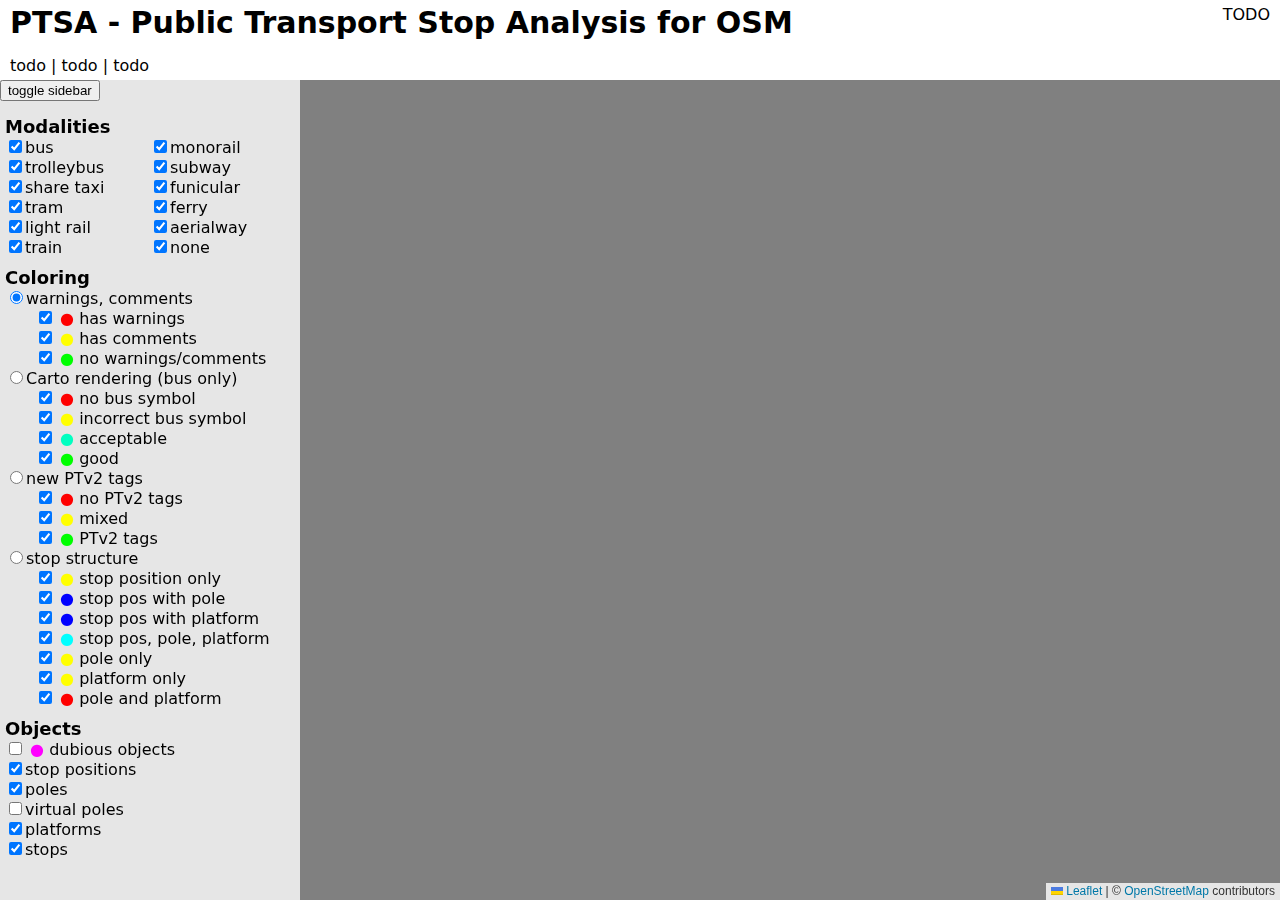
==== frontend/index.html @ 67c0b5f2 "Complete frontend code" ====
<!DOCTYPE html>
<html>

<head>
    <title>Test Map 1</title>
    <meta charset="utf-8" />
    <meta name="viewport" content="width=device-width, initial-scale=1.0">
    <link rel="stylesheet" href="leaflet.css" />
    <link rel="stylesheet" href="map.css" />
    <script src="leaflet.js"></script>
    <script src="leaflet_vectorgrid_bundled.js"></script>
</head>

<body>
    <header>
        <h1>PTSA - Public Transport Stop Analysis for OSM</h1>
        <p id="logo">TODO<p>
        <p id="imprint">todo | todo | todo<p>
    </header>
    <div id="content">
        <div id="sidebar">
            <button type="button" onclick="toggle_sidebar()" id="sb_button">toggle sidebar</button>
            <div class="sidebar_content">
                <h1>Modalities</h1>
                <div style="overflow:hidden;">
                    <div style="width: 50%; float: left;">
                        <div onclick="redraw()"><input id="mod_bus" type="checkbox" name="mod_bus" checked /><label for="mod_bus">bus</label></div>
                        <div onclick="redraw()"><input id="mod_trolleybus" type="checkbox" name="mod_trolleybus" checked /><label for="mod_trolleybus">trolleybus</label></div>
                        <div onclick="redraw()"><input id="mod_share_taxi" type="checkbox" name="mod_share_taxi" checked /><label for="mod_share_taxi">share taxi</label></div>
                        <div onclick="redraw()"><input id="mod_tram" type="checkbox" name="mod_tram" checked /><label for="mod_tram">tram</label></div>
                        <div onclick="redraw()"><input id="mod_light_rail" type="checkbox" name="mod_light_rail" checked /><label for="mod_light_rail">light rail</label></div>
                        <div onclick="redraw()"><input id="mod_train" type="checkbox" name="mod_train" checked /><label for="mod_train">train</label></div>
                    </div>
                    <div style="width: 50%; float: right;">
                        <div onclick="redraw()"><input id="mod_monorail" type="checkbox" name="mod_monorail" checked /><label for="mod_monorail">monorail</label></div>
                        <div onclick="redraw()"><input id="mod_subway" type="checkbox" name="mod_subway" checked /><label for="mod_subway">subway</label></div>
                        <div onclick="redraw()"><input id="mod_funicular" type="checkbox" name="mod_funicular" checked /><label for="mod_funicular">funicular</label></div>
                        <div onclick="redraw()"><input id="mod_ferry" type="checkbox" name="mod_ferry" checked /><label for="mod_ferry">ferry</label></div>
                        <div onclick="redraw()"><input id="mod_aerialway" type="checkbox" name="mod_aerialway" checked /><label for="mod_aerialway">aerialway</label></div>
                        <div onclick="redraw()"><input id="mod_none" type="checkbox" name="mod_none" checked /><label for="mod_none">none</label></div>
                    </div>
                </div>

                <h1>Coloring</h1>
                <div onclick="redraw()"><input id="warn" type="radio" name="color" checked /><label for="warn">warnings, comments</label></div>
                <div onclick="redraw()" class="indented"><input id="warn_warn" type="checkbox" name="warn_warn" checked /><label for="warn_warn"><span style="color: #ff0000;"> ●</span> has warnings</label></div>
                <div onclick="redraw()" class="indented"><input id="warn_comm" type="checkbox" name="warn_comm" checked /><label for="warn_comm"><span style="color: #ffff00;"> ●</span> has comments</label></div>
                <div onclick="redraw()" class="indented"><input id="warn_none" type="checkbox" name="warn_none" checked /><label for="warn_none"><span style="color: #00ff00;"> ●</span> no warnings/comments</label></div>

                <div onclick="redraw()"><input id="render" type="radio" name="color" /><label for="render">Carto rendering (bus only)</label></div>
                <div onclick="redraw()" class="indented"><input id="render_no" type="checkbox" name="render_no" checked /><label for="render_no"><span style="color: #ff0000;"> ●</span> no bus symbol</label></div>
                <div onclick="redraw()" class="indented"><input id="render_inc" type="checkbox" name="render_inc" checked /><label for="render_inc"><span style="color: #ffff00;"> ●</span> incorrect bus symbol</label></div>
                <div onclick="redraw()" class="indented"><input id="render_station" type="checkbox" name="render_station" checked /><label for="render_station"><span style="color: #00ffC0;"> ●</span> acceptable</label></div>
                <div onclick="redraw()" class="indented"><input id="render_good" type="checkbox" name="render_good" checked /><label for="render_good"><span style="color: #00ff00;"> ●</span> good</label></div>

                <div onclick="redraw()"><input id="ptv2" type="radio" name="color" /><label for="ptv2">new PTv2 tags</label></div>
                <div onclick="redraw()" class="indented"><input id="ptv2_no" type="checkbox" name="ptv2_no" checked /><label for="ptv2_no"><span style="color: #ff0000;"> ●</span> no PTv2 tags</label></div>
                <div onclick="redraw()" class="indented"><input id="ptv2_mix" type="checkbox" name="ptv2_mix" checked /><label for="ptv2_mix"><span style="color: #ffff00;"> ●</span> mixed</label></div>
                <div onclick="redraw()" class="indented"><input id="ptv2_yes" type="checkbox" name="ptv2_yes" checked /><label for="ptv2_yes"><span style="color: #00ff00;"> ●</span> PTv2 tags</label></div>
                
                <div onclick="redraw()"><input id="struct" type="radio" name="color" /><label for="struct">stop structure</label></div>
                <div onclick="redraw()" class="indented"><input id="struct_s" type="checkbox" name="struct_s" checked /><label for="struct_s"><span style="color: #ffff00;"> ●</span> stop position only</label></div>
                <div onclick="redraw()" class="indented"><input id="struct_sp" type="checkbox" name="struct_sp" checked /><label for="struct_sp"><span style="color: #0000ff;"> ●</span> stop pos with pole</label></div>
                <div onclick="redraw()" class="indented"><input id="struct_sf" type="checkbox" name="struct_sf" checked /><label for="struct_sf"><span style="color: #0000ff;"> ●</span> stop pos with platform</label></div>
                <div onclick="redraw()" class="indented"><input id="struct_spf" type="checkbox" name="struct_spf" checked /><label for="struct_spf"><span style="color: #00ffff;"> ●</span> stop pos, pole, platform</label></div>
                <div onclick="redraw()" class="indented"><input id="struct_p" type="checkbox" name="struct_p" checked /><label for="struct_p"><span style="color: #ffff00;"> ●</span> pole only</label></div>
                <div onclick="redraw()" class="indented"><input id="struct_f" type="checkbox" name="struct_f" checked /><label for="struct_f"><span style="color: #ffff00;"> ●</span> platform only</label></div>
                <div onclick="redraw()" class="indented"><input id="struct_pf" type="checkbox" name="struct_pf" checked /><label for="struct_pf"><span style="color: #ff0000;"> ●</span> pole and platform</label></div>

                <h1>Objects</h1>
                <div onclick="redraw()"><input id="dubobs" type="checkbox" name="dubobs" /><label for="dubobs"><span style="color: #ff00ff;"> ●</span> dubious objects</label></div>
                <div onclick="redraw()"><input id="stopos" type="checkbox" name="stopos" checked /><label for="stopos">stop positions</label></div>
                <div onclick="redraw()"><input id="poles" type="checkbox" name="poles" checked /><label for="poles">poles</label></div>
                <div onclick="redraw()"><input id="vpoles" type="checkbox" name="vpoles" /><label for="vpoles">virtual poles</label></div>
                <div onclick="redraw()"><input id="plafos" type="checkbox" name="plafos" checked /><label for="plafos">platforms</label></div>
                <div onclick="redraw()"><input id="stops" type="checkbox" name="stops" checked /><label for="stops">stops</label></div>

            </div>
        </div>
        <div id="map"></div>
    </div>
    <script src="map.js"></script>
</body>

</html>
---- frontend/leaflet.css ----
/* required styles */

.leaflet-pane,
.leaflet-tile,
.leaflet-marker-icon,
.leaflet-marker-shadow,
.leaflet-tile-container,
.leaflet-pane > svg,
.leaflet-pane > canvas,
.leaflet-zoom-box,
.leaflet-image-layer,
.leaflet-layer {
	position: absolute;
	left: 0;
	top: 0;
	}
.leaflet-container {
	overflow: hidden;
	}
.leaflet-tile,
.leaflet-marker-icon,
.leaflet-marker-shadow {
	-webkit-user-select: none;
	   -moz-user-select: none;
	        user-select: none;
	  -webkit-user-drag: none;
	}
/* Prevents IE11 from highlighting tiles in blue */
.leaflet-tile::selection {
	background: transparent;
}
/* Safari renders non-retina tile on retina better with this, but Chrome is worse */
.leaflet-safari .leaflet-tile {
	image-rendering: -webkit-optimize-contrast;
	}
/* hack that prevents hw layers "stretching" when loading new tiles */
.leaflet-safari .leaflet-tile-container {
	width: 1600px;
	height: 1600px;
	-webkit-transform-origin: 0 0;
	}
.leaflet-marker-icon,
.leaflet-marker-shadow {
	display: block;
	}
/* .leaflet-container svg: reset svg max-width decleration shipped in Joomla! (joomla.org) 3.x */
/* .leaflet-container img: map is broken in FF if you have max-width: 100% on tiles */
.leaflet-container .leaflet-overlay-pane svg {
	max-width: none !important;
	max-height: none !important;
	}
.leaflet-container .leaflet-marker-pane img,
.leaflet-container .leaflet-shadow-pane img,
.leaflet-container .leaflet-tile-pane img,
.leaflet-container img.leaflet-image-layer,
.leaflet-container .leaflet-tile {
	max-width: none !important;
	max-height: none !important;
	width: auto;
	padding: 0;
	}

.leaflet-container img.leaflet-tile {
	/* See: https://bugs.chromium.org/p/chromium/issues/detail?id=600120 */
	mix-blend-mode: plus-lighter;
}

.leaflet-container.leaflet-touch-zoom {
	-ms-touch-action: pan-x pan-y;
	touch-action: pan-x pan-y;
	}
.leaflet-container.leaflet-touch-drag {
	-ms-touch-action: pinch-zoom;
	/* Fallback for FF which doesn't support pinch-zoom */
	touch-action: none;
	touch-action: pinch-zoom;
}
.leaflet-container.leaflet-touch-drag.leaflet-touch-zoom {
	-ms-touch-action: none;
	touch-action: none;
}
.leaflet-container {
	-webkit-tap-highlight-color: transparent;
}
.leaflet-container a {
	-webkit-tap-highlight-color: rgba(51, 181, 229, 0.4);
}
.leaflet-tile {
	filter: inherit;
	visibility: hidden;
	}
.leaflet-tile-loaded {
	visibility: inherit;
	}
.leaflet-zoom-box {
	width: 0;
	height: 0;
	-moz-box-sizing: border-box;
	     box-sizing: border-box;
	z-index: 800;
	}
/* workaround for https://bugzilla.mozilla.org/show_bug.cgi?id=888319 */
.leaflet-overlay-pane svg {
	-moz-user-select: none;
	}

.leaflet-pane         { z-index: 400; }

.leaflet-tile-pane    { z-index: 200; }
.leaflet-overlay-pane { z-index: 400; }
.leaflet-shadow-pane  { z-index: 500; }
.leaflet-marker-pane  { z-index: 600; }
.leaflet-tooltip-pane   { z-index: 650; }
.leaflet-popup-pane   { z-index: 700; }

.leaflet-map-pane canvas { z-index: 100; }
.leaflet-map-pane svg    { z-index: 200; }

.leaflet-vml-shape {
	width: 1px;
	height: 1px;
	}
.lvml {
	behavior: url(#default#VML);
	display: inline-block;
	position: absolute;
	}


/* control positioning */

.leaflet-control {
	position: relative;
	z-index: 800;
	pointer-events: visiblePainted; /* IE 9-10 doesn't have auto */
	pointer-events: auto;
	}
.leaflet-top,
.leaflet-bottom {
	position: absolute;
	z-index: 1000;
	pointer-events: none;
	}
.leaflet-top {
	top: 0;
	}
.leaflet-right {
	right: 0;
	}
.leaflet-bottom {
	bottom: 0;
	}
.leaflet-left {
	left: 0;
	}
.leaflet-control {
	float: left;
	clear: both;
	}
.leaflet-right .leaflet-control {
	float: right;
	}
.leaflet-top .leaflet-control {
	margin-top: 10px;
	}
.leaflet-bottom .leaflet-control {
	margin-bottom: 10px;
	}
.leaflet-left .leaflet-control {
	margin-left: 10px;
	}
.leaflet-right .leaflet-control {
	margin-right: 10px;
	}


/* zoom and fade animations */

.leaflet-fade-anim .leaflet-popup {
	opacity: 0;
	-webkit-transition: opacity 0.2s linear;
	   -moz-transition: opacity 0.2s linear;
	        transition: opacity 0.2s linear;
	}
.leaflet-fade-anim .leaflet-map-pane .leaflet-popup {
	opacity: 1;
	}
.leaflet-zoom-animated {
	-webkit-transform-origin: 0 0;
	    -ms-transform-origin: 0 0;
	        transform-origin: 0 0;
	}
svg.leaflet-zoom-animated {
	will-change: transform;
}

.leaflet-zoom-anim .leaflet-zoom-animated {
	-webkit-transition: -webkit-transform 0.25s cubic-bezier(0,0,0.25,1);
	   -moz-transition:    -moz-transform 0.25s cubic-bezier(0,0,0.25,1);
	        transition:         transform 0.25s cubic-bezier(0,0,0.25,1);
	}
.leaflet-zoom-anim .leaflet-tile,
.leaflet-pan-anim .leaflet-tile {
	-webkit-transition: none;
	   -moz-transition: none;
	        transition: none;
	}

.leaflet-zoom-anim .leaflet-zoom-hide {
	visibility: hidden;
	}


/* cursors */

.leaflet-interactive {
	cursor: pointer;
	}
.leaflet-grab {
	cursor: -webkit-grab;
	cursor:    -moz-grab;
	cursor:         grab;
	}
.leaflet-crosshair,
.leaflet-crosshair .leaflet-interactive {
	cursor: crosshair;
	}
.leaflet-popup-pane,
.leaflet-control {
	cursor: auto;
	}
.leaflet-dragging .leaflet-grab,
.leaflet-dragging .leaflet-grab .leaflet-interactive,
.leaflet-dragging .leaflet-marker-draggable {
	cursor: move;
	cursor: -webkit-grabbing;
	cursor:    -moz-grabbing;
	cursor:         grabbing;
	}

/* marker & overlays interactivity */
.leaflet-marker-icon,
.leaflet-marker-shadow,
.leaflet-image-layer,
.leaflet-pane > svg path,
.leaflet-tile-container {
	pointer-events: none;
	}

.leaflet-marker-icon.leaflet-interactive,
.leaflet-image-layer.leaflet-interactive,
.leaflet-pane > svg path.leaflet-interactive,
svg.leaflet-image-layer.leaflet-interactive path {
	pointer-events: visiblePainted; /* IE 9-10 doesn't have auto */
	pointer-events: auto;
	}

/* visual tweaks */

.leaflet-container {
	background: #ddd;
	outline-offset: 1px;
	}
.leaflet-container a {
	color: #0078A8;
	}
.leaflet-zoom-box {
	border: 2px dotted #38f;
	background: rgba(255,255,255,0.5);
	}


/* general typography */
.leaflet-container {
	font-family: "Helvetica Neue", Arial, Helvetica, sans-serif;
	font-size: 12px;
	font-size: 0.75rem;
	line-height: 1.5;
	}


/* general toolbar styles */

.leaflet-bar {
	box-shadow: 0 1px 5px rgba(0,0,0,0.65);
	border-radius: 4px;
	}
.leaflet-bar a {
	background-color: #fff;
	border-bottom: 1px solid #ccc;
	width: 26px;
	height: 26px;
	line-height: 26px;
	display: block;
	text-align: center;
	text-decoration: none;
	color: black;
	}
.leaflet-bar a,
.leaflet-control-layers-toggle {
	background-position: 50% 50%;
	background-repeat: no-repeat;
	display: block;
	}
.leaflet-bar a:hover,
.leaflet-bar a:focus {
	background-color: #f4f4f4;
	}
.leaflet-bar a:first-child {
	border-top-left-radius: 4px;
	border-top-right-radius: 4px;
	}
.leaflet-bar a:last-child {
	border-bottom-left-radius: 4px;
	border-bottom-right-radius: 4px;
	border-bottom: none;
	}
.leaflet-bar a.leaflet-disabled {
	cursor: default;
	background-color: #f4f4f4;
	color: #bbb;
	}

.leaflet-touch .leaflet-bar a {
	width: 30px;
	height: 30px;
	line-height: 30px;
	}
.leaflet-touch .leaflet-bar a:first-child {
	border-top-left-radius: 2px;
	border-top-right-radius: 2px;
	}
.leaflet-touch .leaflet-bar a:last-child {
	border-bottom-left-radius: 2px;
	border-bottom-right-radius: 2px;
	}

/* zoom control */

.leaflet-control-zoom-in,
.leaflet-control-zoom-out {
	font: bold 18px 'Lucida Console', Monaco, monospace;
	text-indent: 1px;
	}

.leaflet-touch .leaflet-control-zoom-in, .leaflet-touch .leaflet-control-zoom-out  {
	font-size: 22px;
	}


/* layers control */

.leaflet-control-layers {
	box-shadow: 0 1px 5px rgba(0,0,0,0.4);
	background: #fff;
	border-radius: 5px;
	}
.leaflet-control-layers-toggle {
	background-image: url(images/layers.png);
	width: 36px;
	height: 36px;
	}
.leaflet-retina .leaflet-control-layers-toggle {
	background-image: url(images/layers-2x.png);
	background-size: 26px 26px;
	}
.leaflet-touch .leaflet-control-layers-toggle {
	width: 44px;
	height: 44px;
	}
.leaflet-control-layers .leaflet-control-layers-list,
.leaflet-control-layers-expanded .leaflet-control-layers-toggle {
	display: none;
	}
.leaflet-control-layers-expanded .leaflet-control-layers-list {
	display: block;
	position: relative;
	}
.leaflet-control-layers-expanded {
	padding: 6px 10px 6px 6px;
	color: #333;
	background: #fff;
	}
.leaflet-control-layers-scrollbar {
	overflow-y: scroll;
	overflow-x: hidden;
	padding-right: 5px;
	}
.leaflet-control-layers-selector {
	margin-top: 2px;
	position: relative;
	top: 1px;
	}
.leaflet-control-layers label {
	display: block;
	font-size: 13px;
	font-size: 1.08333em;
	}
.leaflet-control-layers-separator {
	height: 0;
	border-top: 1px solid #ddd;
	margin: 5px -10px 5px -6px;
	}

/* Default icon URLs */
.leaflet-default-icon-path { /* used only in path-guessing heuristic, see L.Icon.Default */
	background-image: url(images/marker-icon.png);
	}


/* attribution and scale controls */

.leaflet-container .leaflet-control-attribution {
	background: #fff;
	background: rgba(255, 255, 255, 0.8);
	margin: 0;
	}
.leaflet-control-attribution,
.leaflet-control-scale-line {
	padding: 0 5px;
	color: #333;
	line-height: 1.4;
	}
.leaflet-control-attribution a {
	text-decoration: none;
	}
.leaflet-control-attribution a:hover,
.leaflet-control-attribution a:focus {
	text-decoration: underline;
	}
.leaflet-attribution-flag {
	display: inline !important;
	vertical-align: baseline !important;
	width: 1em;
	height: 0.6669em;
	}
.leaflet-left .leaflet-control-scale {
	margin-left: 5px;
	}
.leaflet-bottom .leaflet-control-scale {
	margin-bottom: 5px;
	}
.leaflet-control-scale-line {
	border: 2px solid #777;
	border-top: none;
	line-height: 1.1;
	padding: 2px 5px 1px;
	white-space: nowrap;
	-moz-box-sizing: border-box;
	     box-sizing: border-box;
	background: rgba(255, 255, 255, 0.8);
	text-shadow: 1px 1px #fff;
	}
.leaflet-control-scale-line:not(:first-child) {
	border-top: 2px solid #777;
	border-bottom: none;
	margin-top: -2px;
	}
.leaflet-control-scale-line:not(:first-child):not(:last-child) {
	border-bottom: 2px solid #777;
	}

.leaflet-touch .leaflet-control-attribution,
.leaflet-touch .leaflet-control-layers,
.leaflet-touch .leaflet-bar {
	box-shadow: none;
	}
.leaflet-touch .leaflet-control-layers,
.leaflet-touch .leaflet-bar {
	border: 2px solid rgba(0,0,0,0.2);
	background-clip: padding-box;
	}


/* popup */

.leaflet-popup {
	position: absolute;
	text-align: center;
	margin-bottom: 20px;
	}
.leaflet-popup-content-wrapper {
	padding: 1px;
	text-align: left;
	border-radius: 12px;
	}
.leaflet-popup-content {
	margin: 13px 24px 13px 20px;
	line-height: 1.3;
	font-size: 13px;
	font-size: 1.08333em;
	min-height: 1px;
	}
.leaflet-popup-content p {
	margin: 17px 0;
	margin: 1.3em 0;
	}
.leaflet-popup-tip-container {
	width: 40px;
	height: 20px;
	position: absolute;
	left: 50%;
	margin-top: -1px;
	margin-left: -20px;
	overflow: hidden;
	pointer-events: none;
	}
.leaflet-popup-tip {
	width: 17px;
	height: 17px;
	padding: 1px;

	margin: -10px auto 0;
	pointer-events: auto;

	-webkit-transform: rotate(45deg);
	   -moz-transform: rotate(45deg);
	    -ms-transform: rotate(45deg);
	        transform: rotate(45deg);
	}
.leaflet-popup-content-wrapper,
.leaflet-popup-tip {
	background: white;
	color: #333;
	box-shadow: 0 3px 14px rgba(0,0,0,0.4);
	}
.leaflet-container a.leaflet-popup-close-button {
	position: absolute;
	top: 0;
	right: 0;
	border: none;
	text-align: center;
	width: 24px;
	height: 24px;
	font: 16px/24px Tahoma, Verdana, sans-serif;
	color: #757575;
	text-decoration: none;
	background: transparent;
	}
.leaflet-container a.leaflet-popup-close-button:hover,
.leaflet-container a.leaflet-popup-close-button:focus {
	color: #585858;
	}
.leaflet-popup-scrolled {
	overflow: auto;
	}

.leaflet-oldie .leaflet-popup-content-wrapper {
	-ms-zoom: 1;
	}
.leaflet-oldie .leaflet-popup-tip {
	width: 24px;
	margin: 0 auto;

	-ms-filter: "progid:DXImageTransform.Microsoft.Matrix(M11=0.70710678, M12=0.70710678, M21=-0.70710678, M22=0.70710678)";
	filter: progid:DXImageTransform.Microsoft.Matrix(M11=0.70710678, M12=0.70710678, M21=-0.70710678, M22=0.70710678);
	}

.leaflet-oldie .leaflet-control-zoom,
.leaflet-oldie .leaflet-control-layers,
.leaflet-oldie .leaflet-popup-content-wrapper,
.leaflet-oldie .leaflet-popup-tip {
	border: 1px solid #999;
	}


/* div icon */

.leaflet-div-icon {
	background: #fff;
	border: 1px solid #666;
	}


/* Tooltip */
/* Base styles for the element that has a tooltip */
.leaflet-tooltip {
	position: absolute;
	padding: 6px;
	background-color: #fff;
	border: 1px solid #fff;
	border-radius: 3px;
	color: #222;
	white-space: nowrap;
	-webkit-user-select: none;
	-moz-user-select: none;
	-ms-user-select: none;
	user-select: none;
	pointer-events: none;
	box-shadow: 0 1px 3px rgba(0,0,0,0.4);
	}
.leaflet-tooltip.leaflet-interactive {
	cursor: pointer;
	pointer-events: auto;
	}
.leaflet-tooltip-top:before,
.leaflet-tooltip-bottom:before,
.leaflet-tooltip-left:before,
.leaflet-tooltip-right:before {
	position: absolute;
	pointer-events: none;
	border: 6px solid transparent;
	background: transparent;
	content: "";
	}

/* Directions */

.leaflet-tooltip-bottom {
	margin-top: 6px;
}
.leaflet-tooltip-top {
	margin-top: -6px;
}
.leaflet-tooltip-bottom:before,
.leaflet-tooltip-top:before {
	left: 50%;
	margin-left: -6px;
	}
.leaflet-tooltip-top:before {
	bottom: 0;
	margin-bottom: -12px;
	border-top-color: #fff;
	}
.leaflet-tooltip-bottom:before {
	top: 0;
	margin-top: -12px;
	margin-left: -6px;
	border-bottom-color: #fff;
	}
.leaflet-tooltip-left {
	margin-left: -6px;
}
.leaflet-tooltip-right {
	margin-left: 6px;
}
.leaflet-tooltip-left:before,
.leaflet-tooltip-right:before {
	top: 50%;
	margin-top: -6px;
	}
.leaflet-tooltip-left:before {
	right: 0;
	margin-right: -12px;
	border-left-color: #fff;
	}
.leaflet-tooltip-right:before {
	left: 0;
	margin-left: -12px;
	border-right-color: #fff;
	}

/* Printing */

@media print {
	/* Prevent printers from removing background-images of controls. */
	.leaflet-control {
		-webkit-print-color-adjust: exact;
		print-color-adjust: exact;
		}
	}
---- frontend/map.css ----
body {
    margin: 0;
    padding: 0;
    box-sizing: border-box;
    font-family: sans;
}

header {
    z-index: 3;
    background-color: white;
    display: flex;
    position: relative;
    height: 80px;
    box-sizing: border-box;
}

header h1 {
    margin: 0;
    padding: 0;
    padding-left: 10px;
    padding-top: 5px;
    font-size: 30px;
}

#imprint {
    position: absolute;
    left: 0;
    bottom: 0;
    margin: 0;
    padding: 0;
    padding-left: 10px;
    padding-bottom: 5px;
}

#logo {
    position: absolute;
    right: 0;
    top: 0;
    margin: 0;
    padding: 0;
    padding-right: 10px;
    padding-top: 5px;
}

#content {
    overflow: hidden;
    position: absolute;
    top: 80px;
    bottom: 0;
    width: 100%;
    box-sizing: border-box;
    float: none;
}

#sidebar {
    float: left;
    width: 300px;
    position: absolute;
    height: 100%;
    overflow-x: hidden;
    overflow-y: auto;
    z-index: 1;
    background-color: rgba(255,255,255,0.8);
    padding: 0;
    box-sizing: border-box;
}

div.sidebar_content {
    box-sizing: border-box;
    padding: 5px;
}

div.sidebar_content h1 {
    padding: 0;
    padding-top: 10px;
    margin: 0;
    font-size: large;
}

#map {
    height: 100%;
    overflow: hidden;
    position: relative;
    background: #808080;
    z-index: 0;
    box-sizing: border-box;
}

#sb_button {
    padding: 0, 5px;
}

.indented {
    padding-left: 30px;
}

div.popup h1 {
    padding: 0;
    margin: 0;
    margin-bottom: 5px;
    font-size: large;
}

div.popup p {
    padding: 0;
    margin: 0;
    margin-bottom: 5px;
}

div.popup ul {
    padding: 0;
    margin: 0;
    margin-bottom: 5px;
    margin-left: 20px;
}

.parahead {
    font-weight: bold;
}
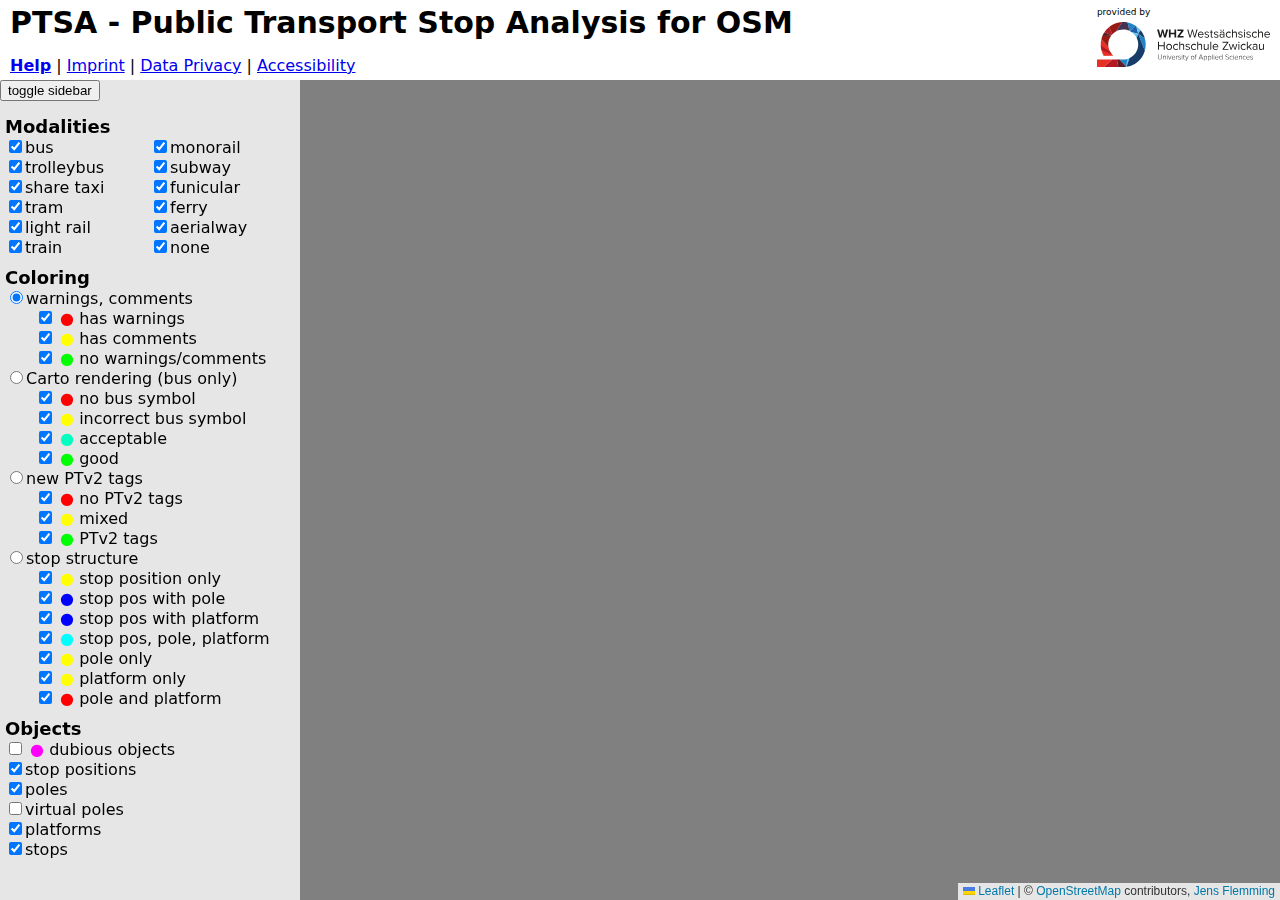
==== commit 7e695b58: "Add imprint aso to frontend" ====
--- a/frontend/index.html
+++ b/frontend/index.html
@@ -14,8 +14,16 @@
 <body>
     <header>
         <h1>PTSA - Public Transport Stop Analysis for OSM</h1>
-        <p id="logo">TODO<p>
-        <p id="imprint">todo | todo | todo<p>
+        <p id="logo">
+            <span style="font-size: xx-small;">provided by</span><br />
+            <a href="https://www.whz.de"><img src="logo_whz.svg" alt="Logo of Zwickau University of Applied Sciences" style="height: 45px; padding-top: 3px;" /></a>
+        <p>
+        <p id="imprint">
+            <a style="font-weight: bold;" href="help.html">Help</a> | 
+            <a href="https://www.fh-zwickau.de/service/impressum/">Imprint</a> | 
+            <a href="https://www.fh-zwickau.de/service/datenschutz/">Data Privacy</a> | 
+            <a href="https://www.fh-zwickau.de/service/barrierefreiheitserklaerung/">Accessibility</a>
+        <p>
     </header>
     <div id="content">
         <div id="sidebar">
--- a/frontend/map.css
+++ b/frontend/map.css
@@ -39,7 +39,6 @@
     margin: 0;
     padding: 0;
     padding-right: 10px;
-    padding-top: 5px;
 }
 
 #content {
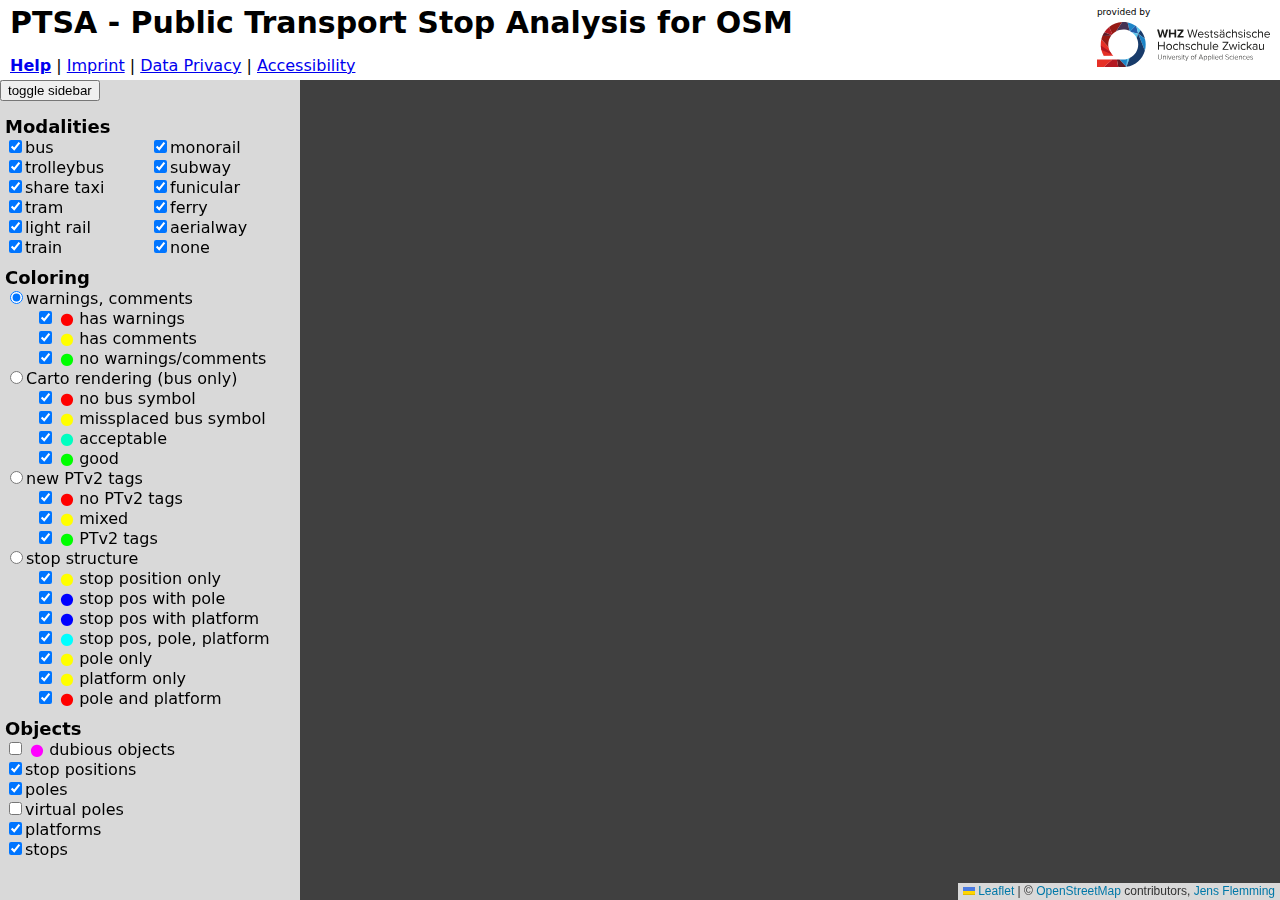
==== commit 1bc86438: "Write help page" ====
--- a/frontend/index.html
+++ b/frontend/index.html
@@ -2,7 +2,7 @@
 <html>
 
 <head>
-    <title>Test Map 1</title>
+    <title>PTSA - Public Transport Stop Analysis for OSM</title>
     <meta charset="utf-8" />
     <meta name="viewport" content="width=device-width, initial-scale=1.0">
     <link rel="stylesheet" href="leaflet.css" />
@@ -57,7 +57,7 @@
 
                 <div onclick="redraw()"><input id="render" type="radio" name="color" /><label for="render">Carto rendering (bus only)</label></div>
                 <div onclick="redraw()" class="indented"><input id="render_no" type="checkbox" name="render_no" checked /><label for="render_no"><span style="color: #ff0000;"> ●</span> no bus symbol</label></div>
-                <div onclick="redraw()" class="indented"><input id="render_inc" type="checkbox" name="render_inc" checked /><label for="render_inc"><span style="color: #ffff00;"> ●</span> incorrect bus symbol</label></div>
+                <div onclick="redraw()" class="indented"><input id="render_inc" type="checkbox" name="render_inc" checked /><label for="render_inc"><span style="color: #ffff00;"> ●</span> missplaced bus symbol</label></div>
                 <div onclick="redraw()" class="indented"><input id="render_station" type="checkbox" name="render_station" checked /><label for="render_station"><span style="color: #00ffC0;"> ●</span> acceptable</label></div>
                 <div onclick="redraw()" class="indented"><input id="render_good" type="checkbox" name="render_good" checked /><label for="render_good"><span style="color: #00ff00;"> ●</span> good</label></div>
 
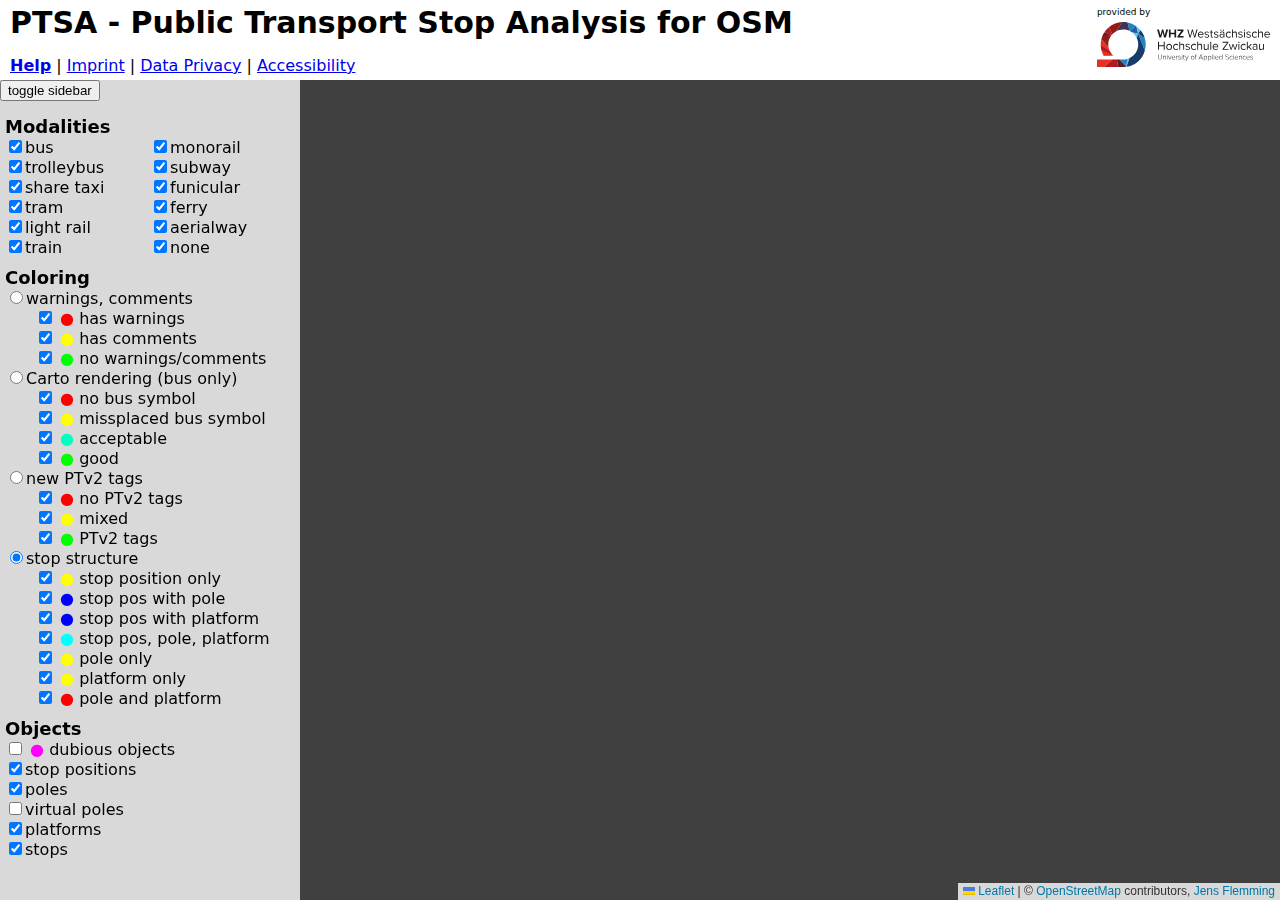
==== commit 490e09ee: "Change default coloring mode" ====
--- a/frontend/index.html
+++ b/frontend/index.html
@@ -9,6 +9,7 @@
     <link rel="stylesheet" href="map.css" />
     <script src="leaflet.js"></script>
     <script src="leaflet_vectorgrid_bundled.js"></script>
+    <script src="leaflet-hash.js"></script>
 </head>
 
 <body>
@@ -50,7 +51,7 @@
                 </div>
 
                 <h1>Coloring</h1>
-                <div onclick="redraw()"><input id="warn" type="radio" name="color" checked /><label for="warn">warnings, comments</label></div>
+                <div onclick="redraw()"><input id="warn" type="radio" name="color" /><label for="warn">warnings, comments</label></div>
                 <div onclick="redraw()" class="indented"><input id="warn_warn" type="checkbox" name="warn_warn" checked /><label for="warn_warn"><span style="color: #ff0000;"> ●</span> has warnings</label></div>
                 <div onclick="redraw()" class="indented"><input id="warn_comm" type="checkbox" name="warn_comm" checked /><label for="warn_comm"><span style="color: #ffff00;"> ●</span> has comments</label></div>
                 <div onclick="redraw()" class="indented"><input id="warn_none" type="checkbox" name="warn_none" checked /><label for="warn_none"><span style="color: #00ff00;"> ●</span> no warnings/comments</label></div>
@@ -66,7 +67,7 @@
                 <div onclick="redraw()" class="indented"><input id="ptv2_mix" type="checkbox" name="ptv2_mix" checked /><label for="ptv2_mix"><span style="color: #ffff00;"> ●</span> mixed</label></div>
                 <div onclick="redraw()" class="indented"><input id="ptv2_yes" type="checkbox" name="ptv2_yes" checked /><label for="ptv2_yes"><span style="color: #00ff00;"> ●</span> PTv2 tags</label></div>
                 
-                <div onclick="redraw()"><input id="struct" type="radio" name="color" /><label for="struct">stop structure</label></div>
+                <div onclick="redraw()"><input id="struct" type="radio" name="color" checked /><label for="struct">stop structure</label></div>
                 <div onclick="redraw()" class="indented"><input id="struct_s" type="checkbox" name="struct_s" checked /><label for="struct_s"><span style="color: #ffff00;"> ●</span> stop position only</label></div>
                 <div onclick="redraw()" class="indented"><input id="struct_sp" type="checkbox" name="struct_sp" checked /><label for="struct_sp"><span style="color: #0000ff;"> ●</span> stop pos with pole</label></div>
                 <div onclick="redraw()" class="indented"><input id="struct_sf" type="checkbox" name="struct_sf" checked /><label for="struct_sf"><span style="color: #0000ff;"> ●</span> stop pos with platform</label></div>
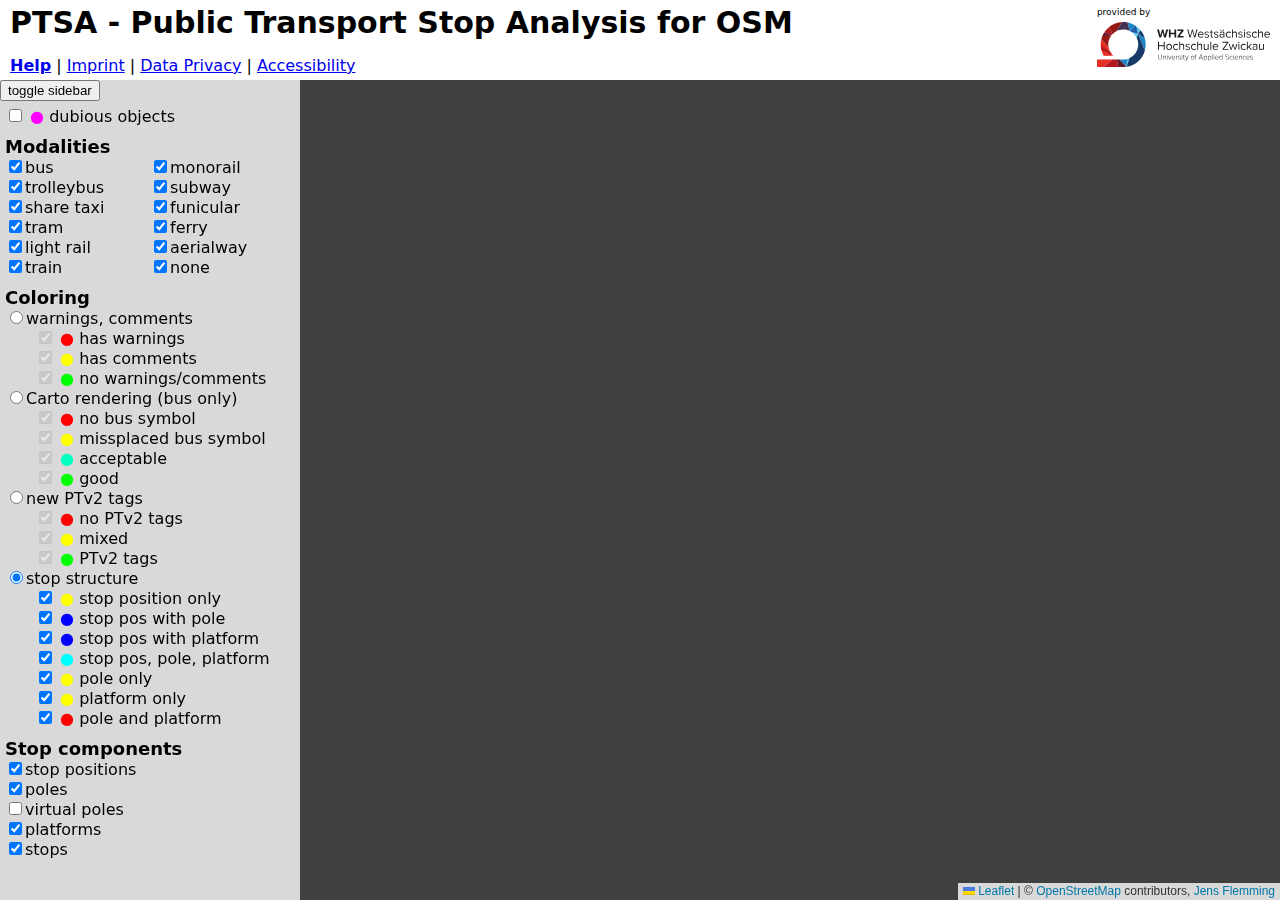
==== commit a1a97677: "Move dubious objects switch to sidebar's top" ====
--- a/frontend/index.html
+++ b/frontend/index.html
@@ -30,6 +30,7 @@
         <div id="sidebar">
             <button type="button" onclick="toggle_sidebar()" id="sb_button">toggle sidebar</button>
             <div class="sidebar_content">
+                <div onclick="redraw()"><input id="dubobs" type="checkbox" name="dubobs" /><label for="dubobs"><span style="color: #ff00ff;"> ●</span> dubious objects</label></div>
                 <h1>Modalities</h1>
                 <div style="overflow:hidden;">
                     <div style="width: 50%; float: left;">
@@ -76,8 +77,7 @@
                 <div onclick="redraw()" class="indented"><input id="struct_f" type="checkbox" name="struct_f" checked /><label for="struct_f"><span style="color: #ffff00;"> ●</span> platform only</label></div>
                 <div onclick="redraw()" class="indented"><input id="struct_pf" type="checkbox" name="struct_pf" checked /><label for="struct_pf"><span style="color: #ff0000;"> ●</span> pole and platform</label></div>
 
-                <h1>Objects</h1>
-                <div onclick="redraw()"><input id="dubobs" type="checkbox" name="dubobs" /><label for="dubobs"><span style="color: #ff00ff;"> ●</span> dubious objects</label></div>
+                <h1>Stop components</h1>
                 <div onclick="redraw()"><input id="stopos" type="checkbox" name="stopos" checked /><label for="stopos">stop positions</label></div>
                 <div onclick="redraw()"><input id="poles" type="checkbox" name="poles" checked /><label for="poles">poles</label></div>
                 <div onclick="redraw()"><input id="vpoles" type="checkbox" name="vpoles" /><label for="vpoles">virtual poles</label></div>
